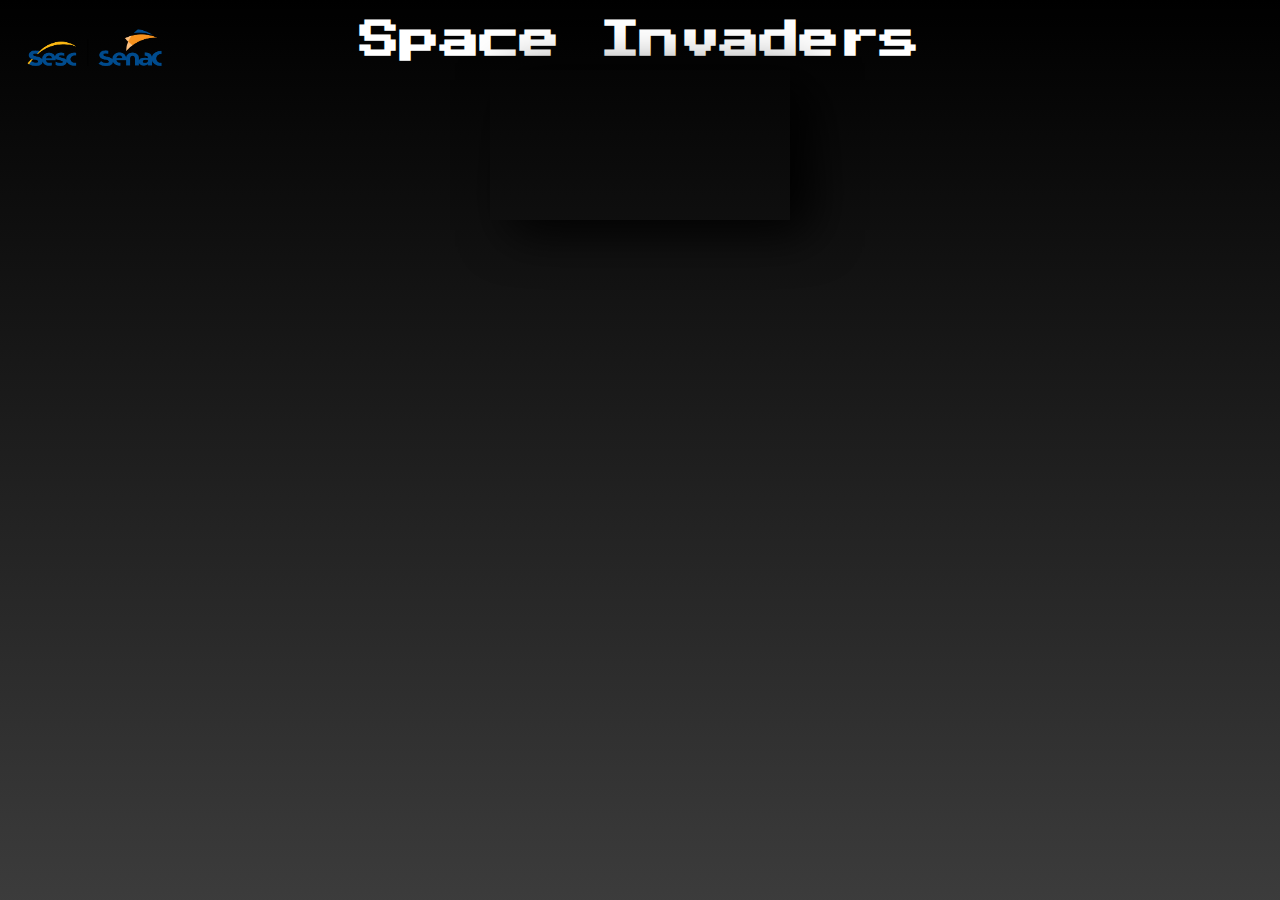
==== inicio2.html @ 5e886a32 "fix" ====
<!DOCTYPE html>
<html lang="pt-br">
<head>
<meta charset="UTF-8">
<meta name="viewport" content="width=device-width, initial-scale=1.0">
<link rel="preconnect" href="https://fonts.googleapis.com">
<link rel="preconnect" href="https://fonts.gstatic.com" crossorigin>
<link href="https://fonts.googleapis.com/css2?family=Press+Start+2P&display=swap" rel="stylesheet">
<link rel="shortcut icon" href="src/assets/images/player.png" type="image/x-icon">
<title>Classic Space Invaders | Allan</title>
<style>
canvas {
box-shadow: black 20px 10px 50px;
}
h1 {
margin-top: 20px;
margin-bottom: 10px;
font-size: 2.5em;
font-family: "Press Start 2P";
color: white;
}
body {
display: flex;
align-items: center;
flex-direction: column;
margin: 0px;
padding: 0px;
height: 100vh;
background: linear-gradient(
0deg,
rgba(12, 12, 12, 0.804) 0%,
rgb(0, 0, 0) 100%
);
}
.logo {
position: absolute;
top: 20px;
left: 20px;
width: 150px; /* Aumentando o tamanho da logo */
}
</style>
</head>
<body>
<img src="src/assets/images/SescSenac.png" alt="Logo SescSenac" class="logo">
<h1>Space Invaders</h1>
<canvas id="game"></canvas>
<script type="module" src="src/javascript/index.js"></script>
</body>
</html>
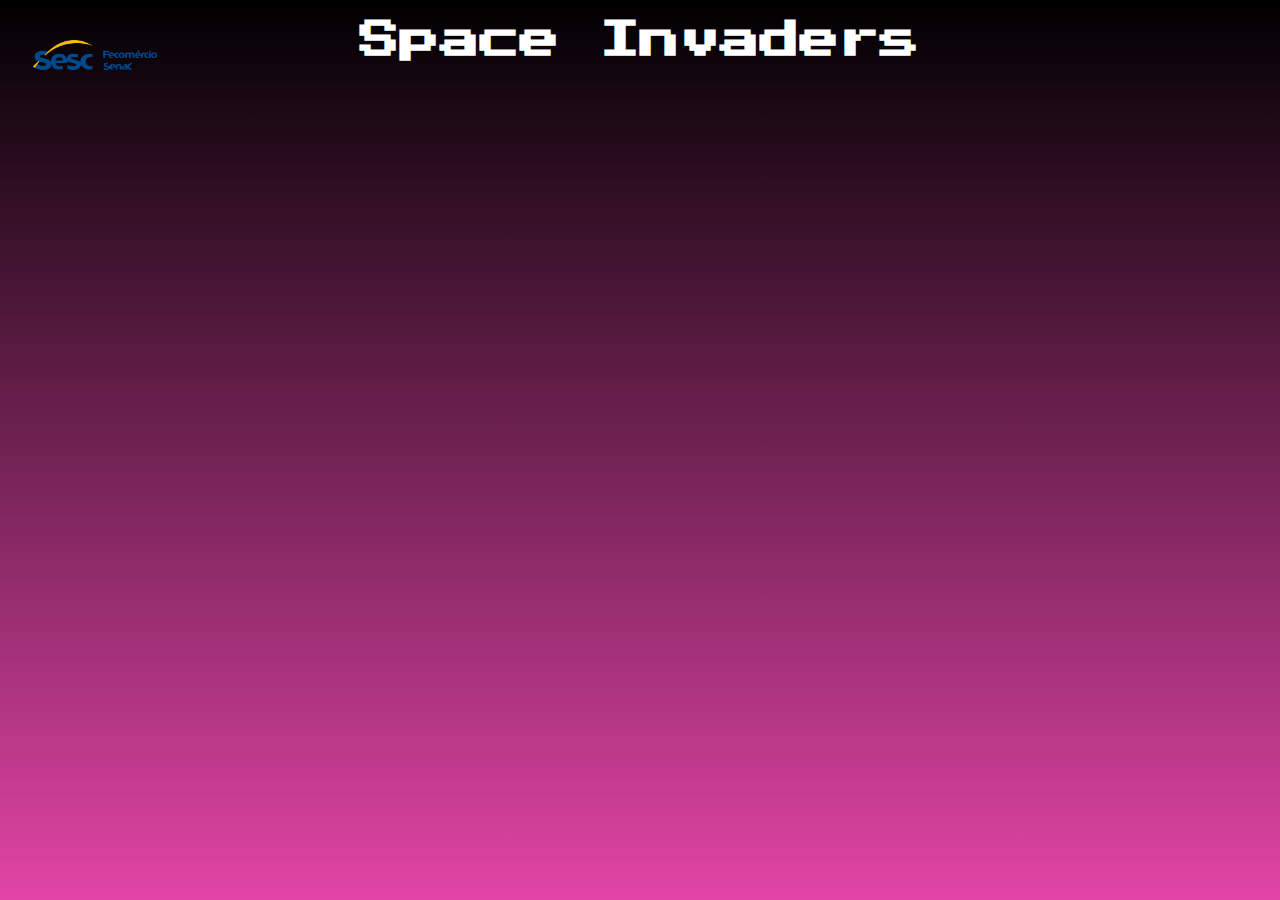
==== commit 9d18c029: "fix" ====
--- a/inicio2.html
+++ b/inicio2.html
@@ -7,10 +7,10 @@
 <link rel="preconnect" href="https://fonts.gstatic.com" crossorigin>
 <link href="https://fonts.googleapis.com/css2?family=Press+Start+2P&display=swap" rel="stylesheet">
 <link rel="shortcut icon" href="src/assets/images/player.png" type="image/x-icon">
-<title>Classic Space Invaders | Allan</title>
+<title>Classic Space Invaders | Ana freitas </title>
 <style>
 canvas {
-box-shadow: black 20px 10px 50px;
+box-shadow: rgba(192, 5, 108, 0) 20px 10px 50px;
 }
 h1 {
 margin-top: 20px;
@@ -28,7 +28,7 @@
 height: 100vh;
 background: linear-gradient(
 0deg,
-rgba(12, 12, 12, 0.804) 0%,
+rgba(219, 23, 144, 0.804) 0%,
 rgb(0, 0, 0) 100%
 );
 }
@@ -41,7 +41,7 @@
 </style>
 </head>
 <body>
-<img src="src/assets/images/SescSenac.png" alt="Logo SescSenac" class="logo">
+<img src="src/assets/images/logo.sesc.png" alt="Logo SescSenac" class="logo">
 <h1>Space Invaders</h1>
 <canvas id="game"></canvas>
 <script type="module" src="src/javascript/index.js"></script>
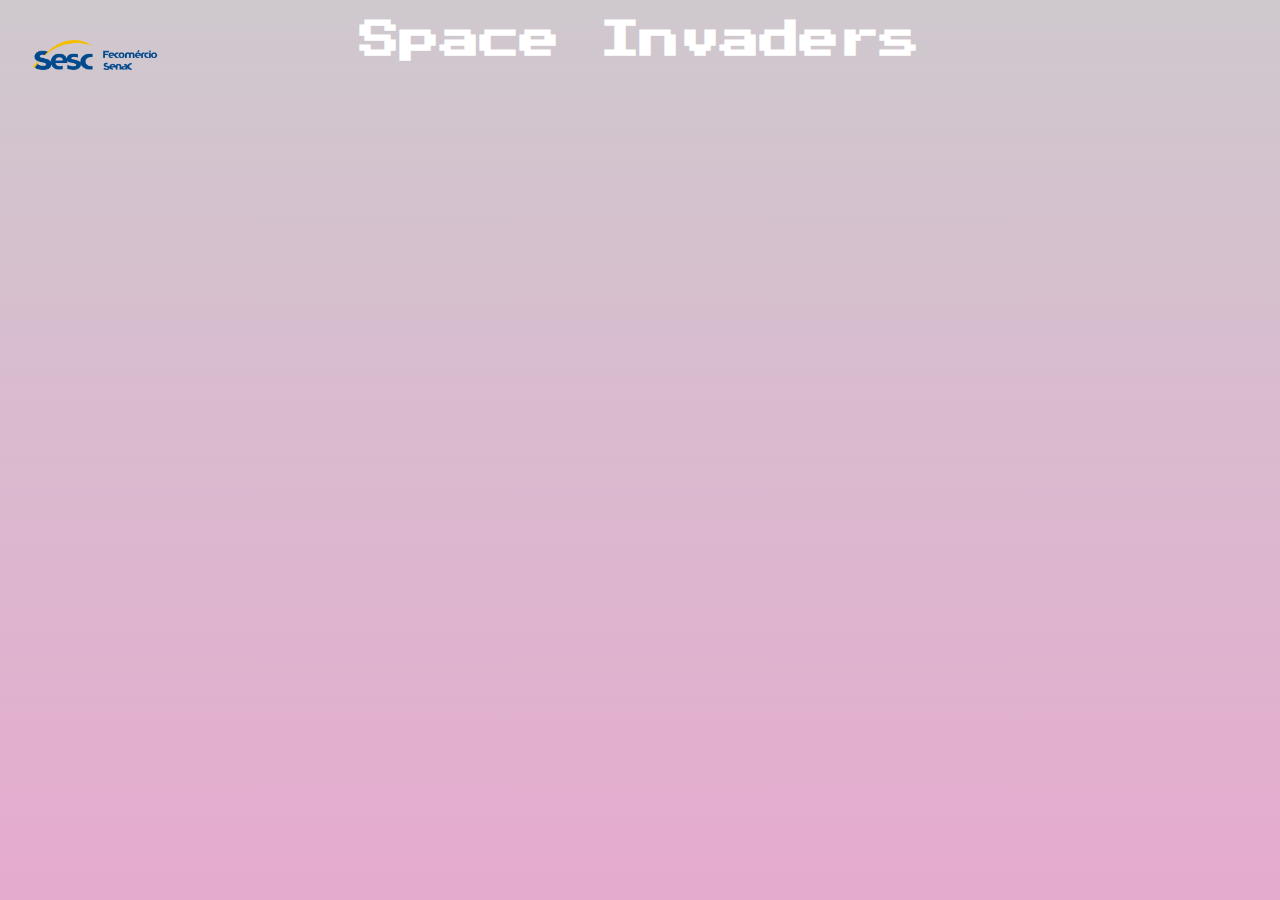
==== commit 63555b8d: "inicio2" ====
--- a/inicio2.html
+++ b/inicio2.html
@@ -10,7 +10,7 @@
 <title>Classic Space Invaders | Ana freitas </title>
 <style>
 canvas {
-box-shadow: rgba(192, 5, 108, 0) 20px 10px 50px;
+box-shadow: rgba(235, 131, 188, 0) 20px 10px 50px;
 }
 h1 {
 margin-top: 20px;
@@ -28,8 +28,8 @@
 height: 100vh;
 background: linear-gradient(
 0deg,
-rgba(219, 23, 144, 0.804) 0%,
-rgb(0, 0, 0) 100%
+rgba(223, 150, 195, 0.804) 0%,
+rgba(177, 167, 175, 0.616) 100%
 );
 }
 .logo {
